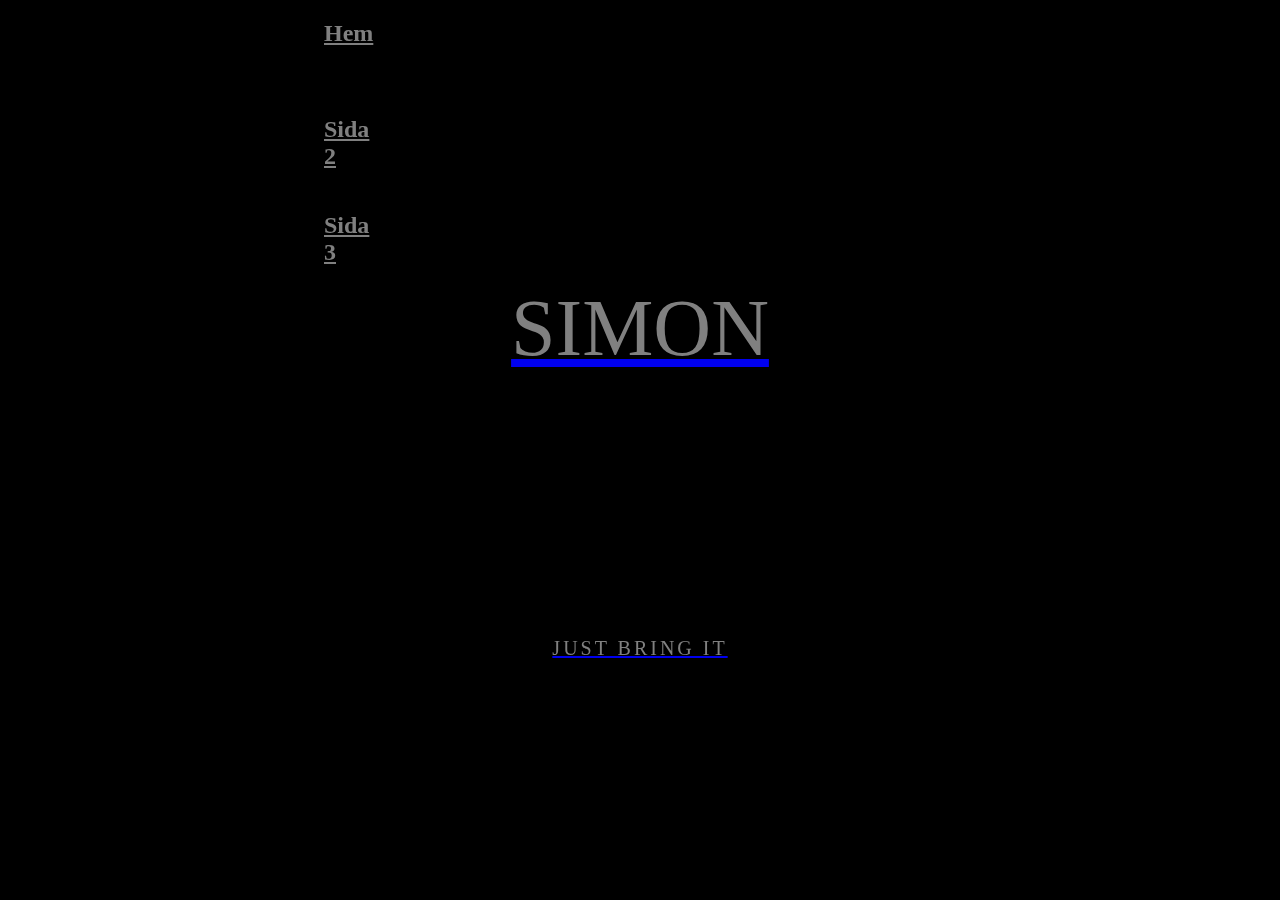
==== index.html @ 7341e582 "har lagt till en video som bakgrund" ====
<!DOCTYPE html>
<html>

	<head>
	
		<title> Simons sida </title>
		<link rel="stylesheet" href="css.css"/>
		<meta charset="UTF-8" />
	
	</head>

	<body>
	
		<nav>
			
			<a href="index.html"><div class="navLink">

				<h2 id="current"> Hem </h2> 
			
			</div></a>
			<a href="sida2.html"><div class="navLink">

				<h2> Sida 2 </h2>
			
			</div></a>
			<a href="sida3.html"><div class="navLink">

				<h2> Sida 3 </h2>
		
		</nav>
				
			
			
				<div class="background-wrap">
				
				<video id="videobcg" preload="auto" autoplay="true" loop="loop"
					<source src="Empire.mp4" type="video/mp4">
					<source src="Empire.webm" type="video/webm">
						Sorry, your browser can`t support this video.
				</video>
				
				</div>
				
				<div class="content">
					
					<h1>Simon<h1>
					<p> Just bring it <p>
	</body>

</html>
---- css.css ----
h1	{
	color:white;
}
	
body {
	background-color:black;
}

h1, p{
	font-family: Copperplate Gothic Bold;
	text-shadow: 10px 3px 3px rgba(0,0,0,0.3);
	text-align: center;
}

nav{
	width: 50%;
	height: 20px;
	margin: 10px auto 0px auto;
}

nav a{
	color:grey;
}

nav a:hover{
	color:red;
}



.navLink{
	position:relative;
	float:center;
	width:10%;	
	height:76px;
}



#videobcg { 
     position:fixed;
     top: 0px;
     left: 0px;
     min-width: 100%;
     min-height: 100%;
     width: auto;
     height: auto;
     z-index: -2000;
     overflow: hidden;
}

.content h1 {
	text-align: center;
	font-size: 80px;
	text-transform: uppercase;
	font-weight: 300;
	color: grey;
	padding-top: 15%;
	margin-bottom 10px;
}

.content p {
  text-align: center;
  font-size: 20px;
  letter-spacing: 3px;
  color: grey;
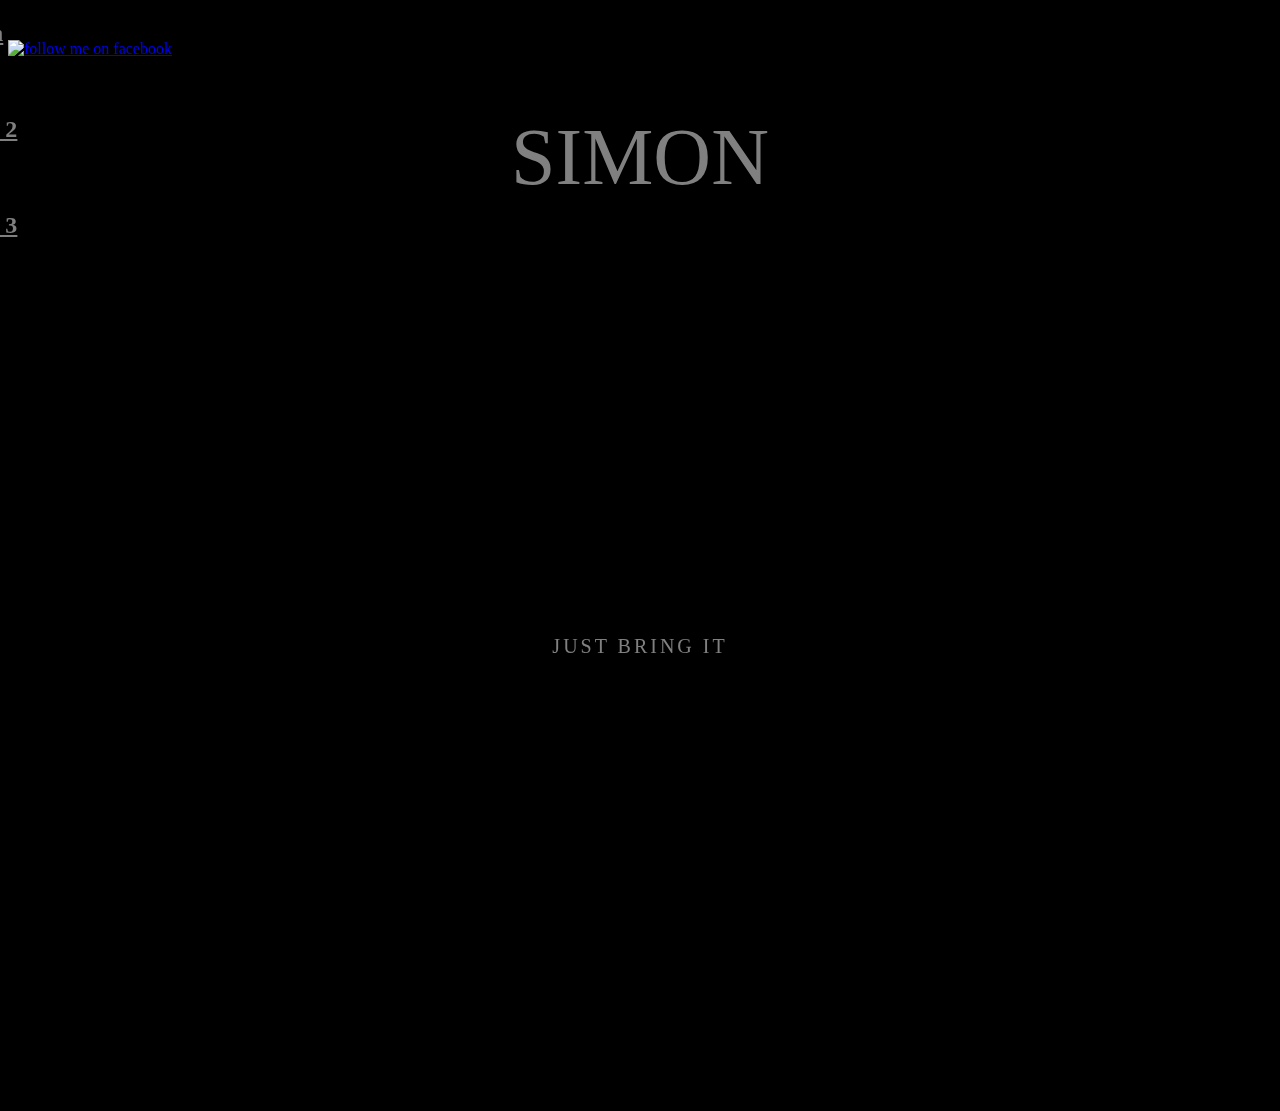
==== commit 7a1f7b76: "La till en video som bakgrundsbild för sidan hem" ====
--- a/index.html
+++ b/index.html
@@ -42,9 +42,12 @@
 				</div>
 				
 				<div class="content">
+				
+					<a target="_blank" title="find us on Facebook" href="http://www.facebook.com/PLACEHOLDER"><img alt="follow me on facebook" src="//login.create.net/images/icons/user/facebook_40x40.png" border=0></a>
 					
 					<h1>Simon<h1>
 					<p> Just bring it <p>
+					
 	</body>
 
 </html>--- a/css.css
+++ b/css.css
@@ -31,8 +31,9 @@
 .navLink{
 	position:relative;
 	float:center;
-	width:10%;	
+	width:30%;	
 	height:76px;
+	right: 370px
 }
 
 
@@ -55,7 +56,7 @@
 	text-transform: uppercase;
 	font-weight: 300;
 	color: grey;
-	padding-top: 15%;
+	padding-top: 0%;
 	margin-bottom 10px;
 }
 
@@ -63,4 +64,16 @@
   text-align: center;
   font-size: 20px;
   letter-spacing: 3px;
-  color: grey;+  color: grey;
+  padding-top: 30%
+  }
+  
+#full-screen-background-image {
+  z-index: -999;
+  min-height: 100%;
+  min-width: 1024px;
+  width: 100%;
+  height: auto;
+  position: fixed;
+  top: 0;
+  left: 0;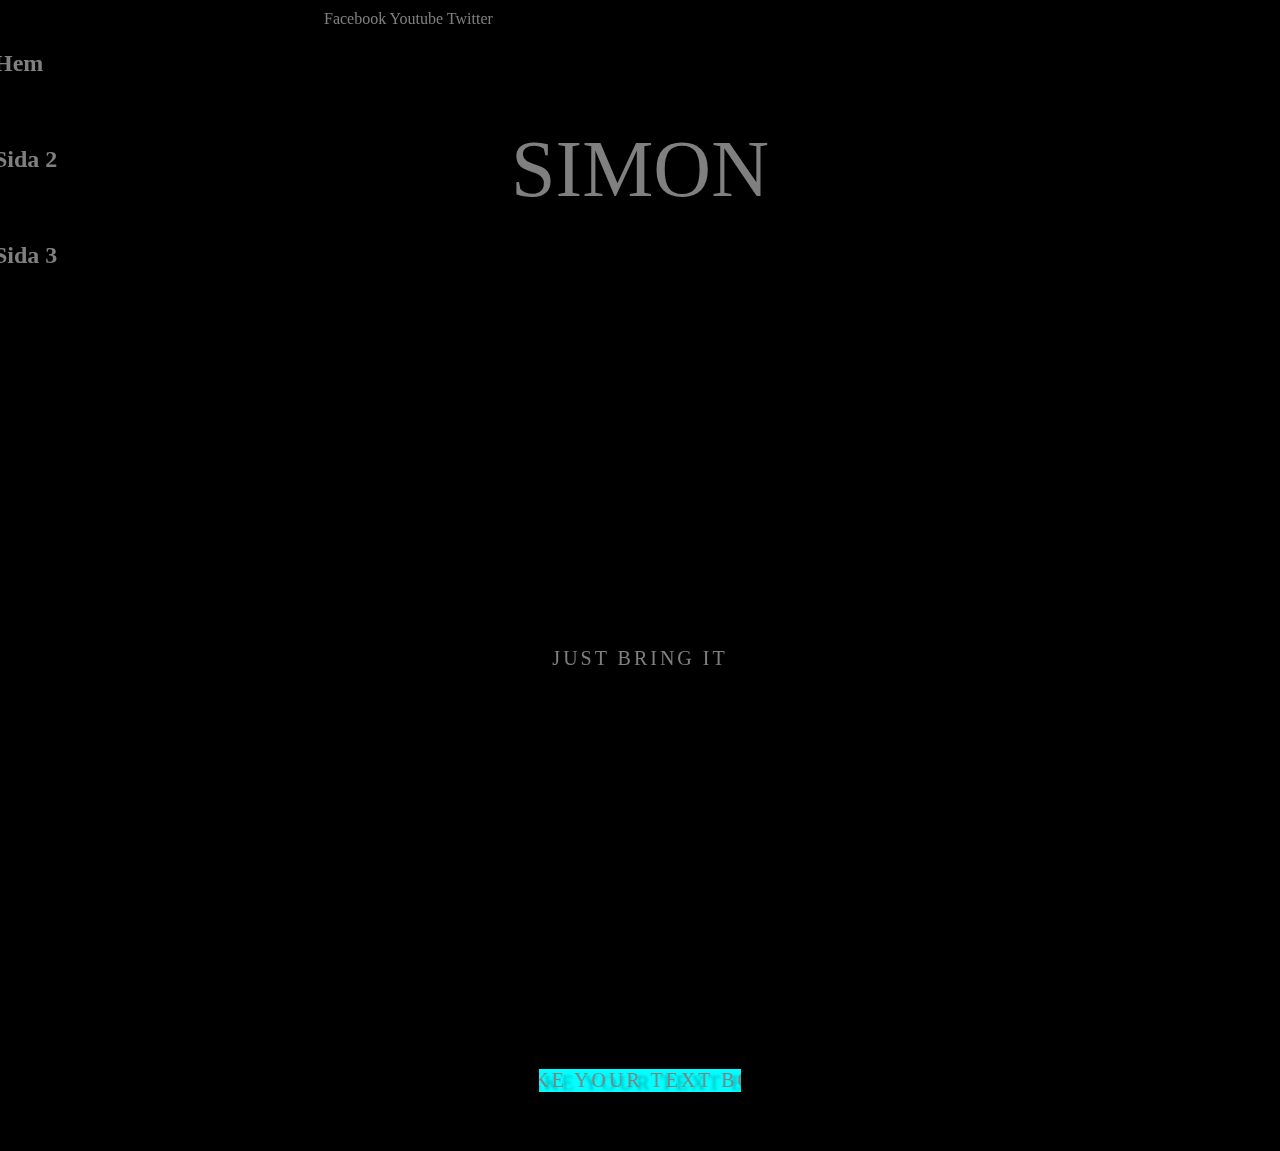
==== commit 8f35e75c: "La till en punktlista bredvid sidorna och ett meddelande när man öppnar sidan" ====
--- a/index.html
+++ b/index.html
@@ -4,50 +4,62 @@
 	<head>
 	
 		<title> Simons sida </title>
-		<link rel="stylesheet" href="css.css"/>
-		<meta charset="UTF-8" />
+		<link rel="stylesheet" href="css.css"/> <!-- Länkar mitt css med min html. href är sökvägen till css filen och ut går ifrån den mapp detta dokument ligger i. -->
+		<meta charset="UTF-8" /> <!-- teckenkodning UTF-8 har bl.a åäö -->
 	
 	</head>
 
 	<body>
-	
+		
 		<nav>
+		
+			<a href="http://www.facebook.com"> Facebook </a>
+			 
+			 <a href="https://www.youtube.com/"> Youtube </a>
+			 
+			 <a href="https://twitter.com/"> Twitter </a>
+			 
+		</nav>
+			 
+		<nav> <!-- nav står för navigation. Alltså den menyn som brukar vara överst på alla dina sidor-->
+		
+				<ul><a href="index.html"><div class="navLink">
 			
-			<a href="index.html"><div class="navLink">
-
-				<h2 id="current"> Hem </h2> 
+				<li><h2 id="current"> Hem </h2></li>
 			
 			</div></a>
 			<a href="sida2.html"><div class="navLink">
 
-				<h2> Sida 2 </h2>
+				<li><h2> Sida 2 </h2></li>
 			
 			</div></a>
 			<a href="sida3.html"><div class="navLink">
 
-				<h2> Sida 3 </h2>
-		
-		</nav>
-				
-			
-			
+				<li><h2> Sida 3 </h2></li>
+			</ul>
+				</div></a>
+		</nav> <!-- Slut på navigation -->
+							
 				<div class="background-wrap">
 				
 				<video id="videobcg" preload="auto" autoplay="true" loop="loop"
 					<source src="Empire.mp4" type="video/mp4">
 					<source src="Empire.webm" type="video/webm">
-						Sorry, your browser can`t support this video.
-				</video>
+				
+				</video> <!-- Är bakgrundsvideon till sidan-->
 				
 				</div>
 				
 				<div class="content">
 				
-					<a target="_blank" title="find us on Facebook" href="http://www.facebook.com/PLACEHOLDER"><img alt="follow me on facebook" src="//login.create.net/images/icons/user/facebook_40x40.png" border=0></a>
+				
+					<h1>Simon<h1> <!-- Är den största texten-->
+					<p> Just bring it <p> <!-- Är undertexten, finns längst ner-->
 					
-					<h1>Simon<h1>
-					<p> Just bring it <p>
+			<head> <script language="javascript" type="text/javascript">alert("Välkommen till Simons sida")</script></head><font face="TimesNewRoman">
+			<span style="font-size: 10pt; text-decoration: none"></span></a></font>
 					
+					<marquee behavior=alternate width="202″ scrollamount="8″ scrolldelay="95″ height="37″ bgcolor="#00FFFF">Make your Text Bouncy</marquee>
 	</body>
 
 </html>--- a/css.css
+++ b/css.css
@@ -1,29 +1,29 @@
 h1	{
-	color:white;
+	color:white; /* färgen på rubriken, Simon */
 }
 	
 body {
-	background-color:black;
+	background-color:black; /* Bakgrundfärgen */
 }
 
 h1, p{
-	font-family: Copperplate Gothic Bold;
-	text-shadow: 10px 3px 3px rgba(0,0,0,0.3);
-	text-align: center;
+	font-family: Copperplate Gothic Bold; /* Teckensnittet */
+	text-shadow: 10px 3px 3px rgba(0,0,0,0.3); /* mörkläggningen på text */
+	text-align: center; /* Var texten ska vara nånstans */
 }
 
 nav{
 	width: 50%;
 	height: 20px;
-	margin: 10px auto 0px auto;
+	margin: 10px auto 0px auto; /* Var platsen inom navigatorn ska vara */
 }
 
 nav a{
-	color:grey;
+	color:grey; /* Färgen på de orden innanför navigatorn, Hem m.m */
 }
 
 nav a:hover{
-	color:red;
+	color:red; /* Färgen när man tar musen över orden inom navigatorn */
 }
 
 
@@ -34,7 +34,7 @@
 	width:30%;	
 	height:76px;
 	right: 370px
-}
+} /* Hur orden inom navigatorn ska vara, position m.m. */
 
 
 
@@ -48,6 +48,12 @@
      height: auto;
      z-index: -2000;
      overflow: hidden;
+} /* Det som behövs för att bakgrundsvideon ska vara i helskärm */
+
+a {
+    color: white;
+	text-decoration: none;
+	position: relative;
 }
 
 .content h1 {
@@ -58,7 +64,10 @@
 	color: grey;
 	padding-top: 0%;
 	margin-bottom 10px;
-}
+} /* Hur text är skriven med h1 ska vara m.m */
+
+
+
 
 .content p {
   text-align: center;
@@ -66,14 +75,4 @@
   letter-spacing: 3px;
   color: grey;
   padding-top: 30%
-  }
-  
-#full-screen-background-image {
-  z-index: -999;
-  min-height: 100%;
-  min-width: 1024px;
-  width: 100%;
-  height: auto;
-  position: fixed;
-  top: 0;
-  left: 0;+  } /* hur text skriven med p ska vara */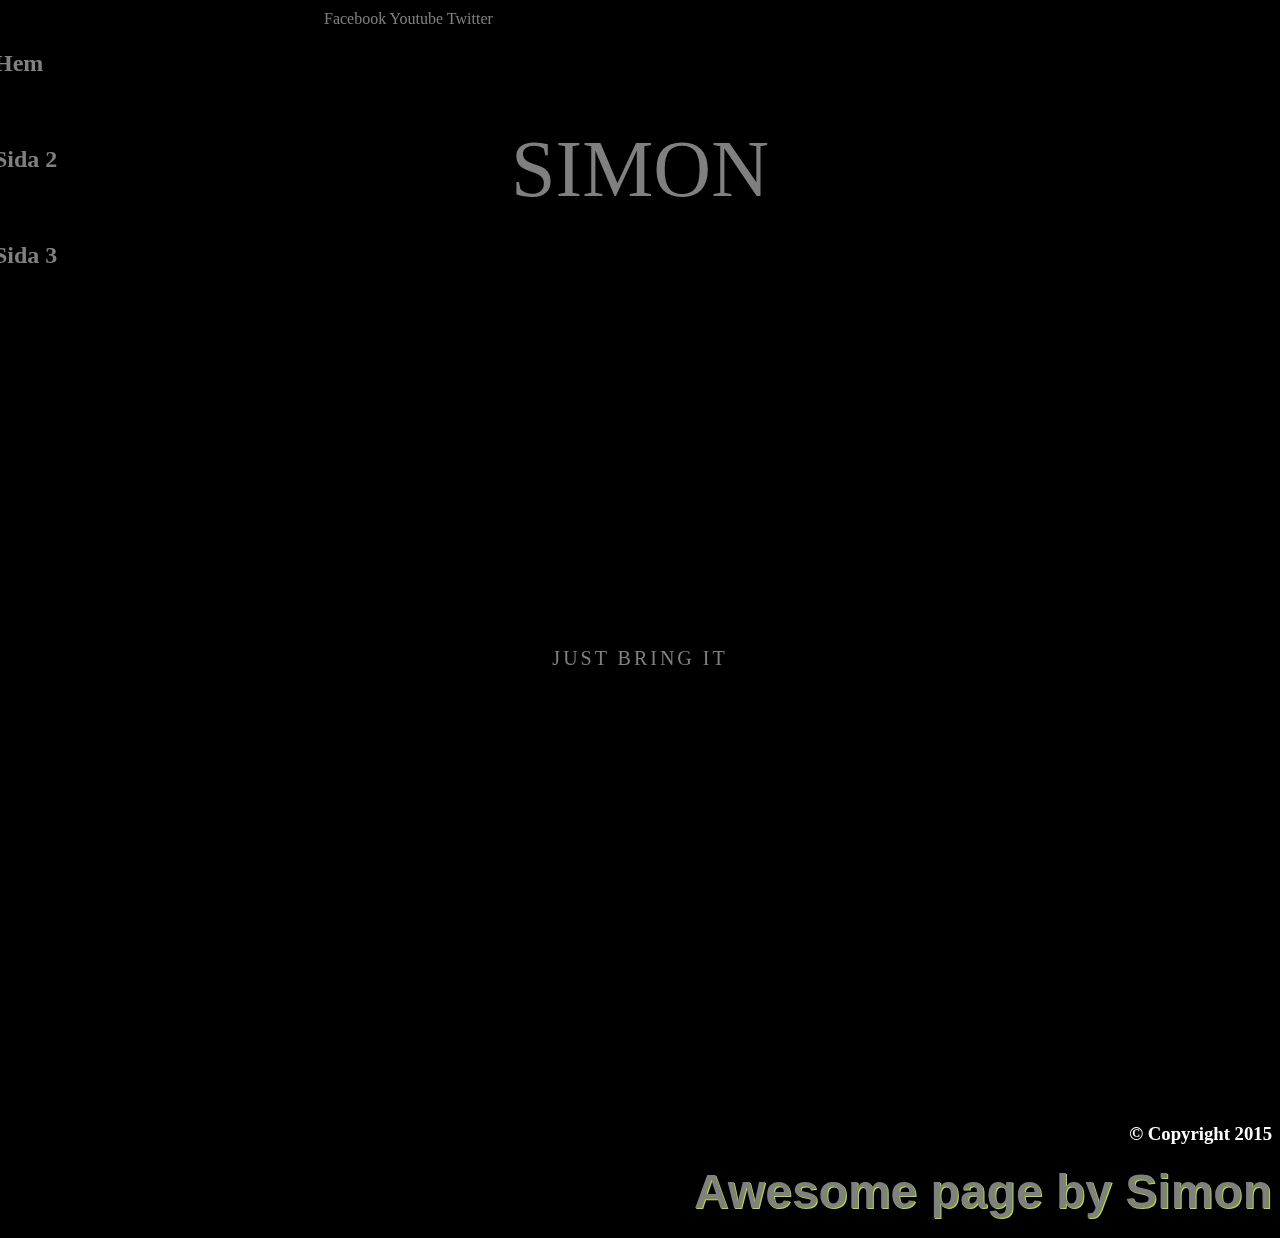
==== commit 59e9f02e: "Jagt har lagt till ny undertext på sida 3" ====
--- a/index.html
+++ b/index.html
@@ -57,9 +57,11 @@
 					<p> Just bring it <p> <!-- Är undertexten, finns längst ner-->
 					
 			<head> <script language="javascript" type="text/javascript">alert("Välkommen till Simons sida")</script></head><font face="TimesNewRoman">
-			<span style="font-size: 10pt; text-decoration: none"></span></a></font>
+			<span style="font-size: 10pt; text-decoration: none"></span></a></font> <!-- Meddelande när man öppnar sidan-->
 					
-					<marquee behavior=alternate width="202″ scrollamount="8″ scrolldelay="95″ height="37″ bgcolor="#00FFFF">Make your Text Bouncy</marquee>
+				<h3><footer>&copy; Copyright 2015</footer><h3>
+				
+				<span class="threedtext">Awesome page by Simon</span>
 	</body>
 
 </html>--- a/css.css
+++ b/css.css
@@ -24,6 +24,11 @@
 
 nav a:hover{
 	color:red; /* Färgen när man tar musen över orden inom navigatorn */
+	color: #FFF;
+text-shadow: #afe222 1px 1px, #afe222 2px 2px, #afe222 3px 3px, #B7BDC8 4px 4px,
+#B7BDC8 5px 5px, #B7BDC8 6px 6px;
+    left: -6px;
+    top: -6px;
 }
 
 
@@ -63,7 +68,7 @@
 	font-weight: 300;
 	color: grey;
 	padding-top: 0%;
-	margin-bottom 10px;
+	
 } /* Hur text är skriven med h1 ska vara m.m */
 
 
@@ -75,4 +80,41 @@
   letter-spacing: 3px;
   color: grey;
   padding-top: 30%
-  } /* hur text skriven med p ska vara */+  } /* hur text skriven med p ska vara */
+  
+.content h3 {
+	color: white;
+	text-align: right;
+}
+
+	.threedtext {
+    color: grey;
+    font-family: Arial, sans-serif;
+    font-size: 48px;
+    font-weight: bold;
+    text-shadow: #afe222 1px 1px, #000 2px 2px, #000 3px 3px;
+    position: relative;
+    -moz-transition: all 0.3s ease-out;
+       -o-transition: all 0.3s ease-out;
+            -webkit-transition: all 0.3s ease-out;
+          transition: all 0.3s ease-out;
+}
+
+.threedtext:hover {
+    color: #FFF;
+text-shadow: #afe222 1px 1px, #afe222 2px 2px, #afe222 3px 3px, #B7BDC8 4px 4px,
+#B7BDC8 5px 5px, #B7BDC8 6px 6px;
+    left: -6px;
+    top: -6px;
+}
+
+#background
+     position:fixed;
+     top: 0px;
+     left: 0px;
+     min-width: 100%;
+     min-height: 100%;
+     width: auto;
+     height: auto;
+     z-index: -2000;
+     overflow: hidden;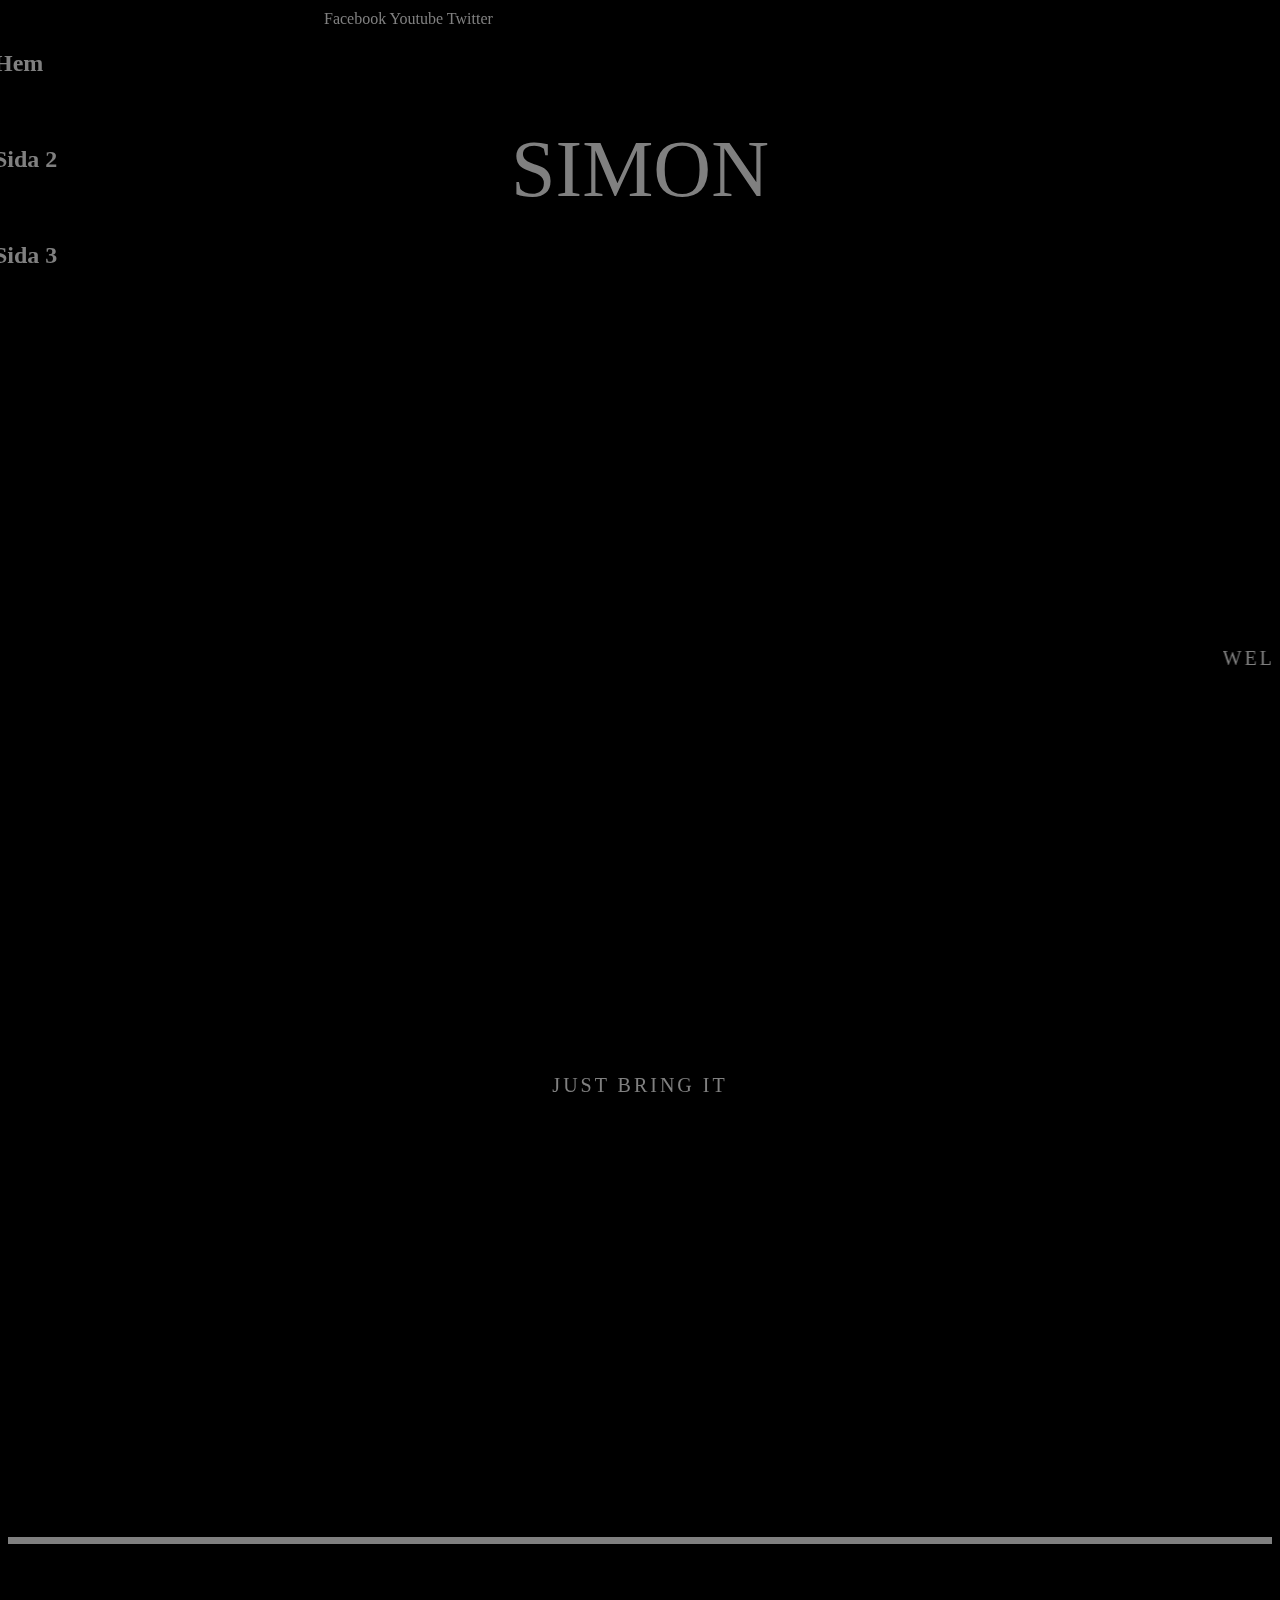
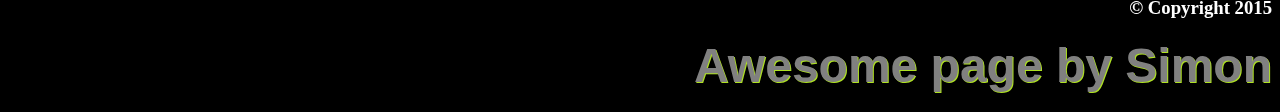
==== commit 6275664a: "La till marquee på sida hem" ====
--- a/index.html
+++ b/index.html
@@ -54,11 +54,14 @@
 				
 				
 					<h1>Simon<h1> <!-- Är den största texten-->
+					<p><marquee behavior="scroll" direction="left">Welcome to my page!</marquee></p>
 					<p> Just bring it <p> <!-- Är undertexten, finns längst ner-->
 					
 			<head> <script language="javascript" type="text/javascript">alert("Välkommen till Simons sida")</script></head><font face="TimesNewRoman">
 			<span style="font-size: 10pt; text-decoration: none"></span></a></font> <!-- Meddelande när man öppnar sidan-->
-					
+			
+			<hr noshade size=7>
+				
 				<h3><footer>&copy; Copyright 2015</footer><h3>
 				
 				<span class="threedtext">Awesome page by Simon</span>
--- a/css.css
+++ b/css.css
@@ -107,14 +107,3 @@
     left: -6px;
     top: -6px;
 }
-
-#background
-     position:fixed;
-     top: 0px;
-     left: 0px;
-     min-width: 100%;
-     min-height: 100%;
-     width: auto;
-     height: auto;
-     z-index: -2000;
-     overflow: hidden;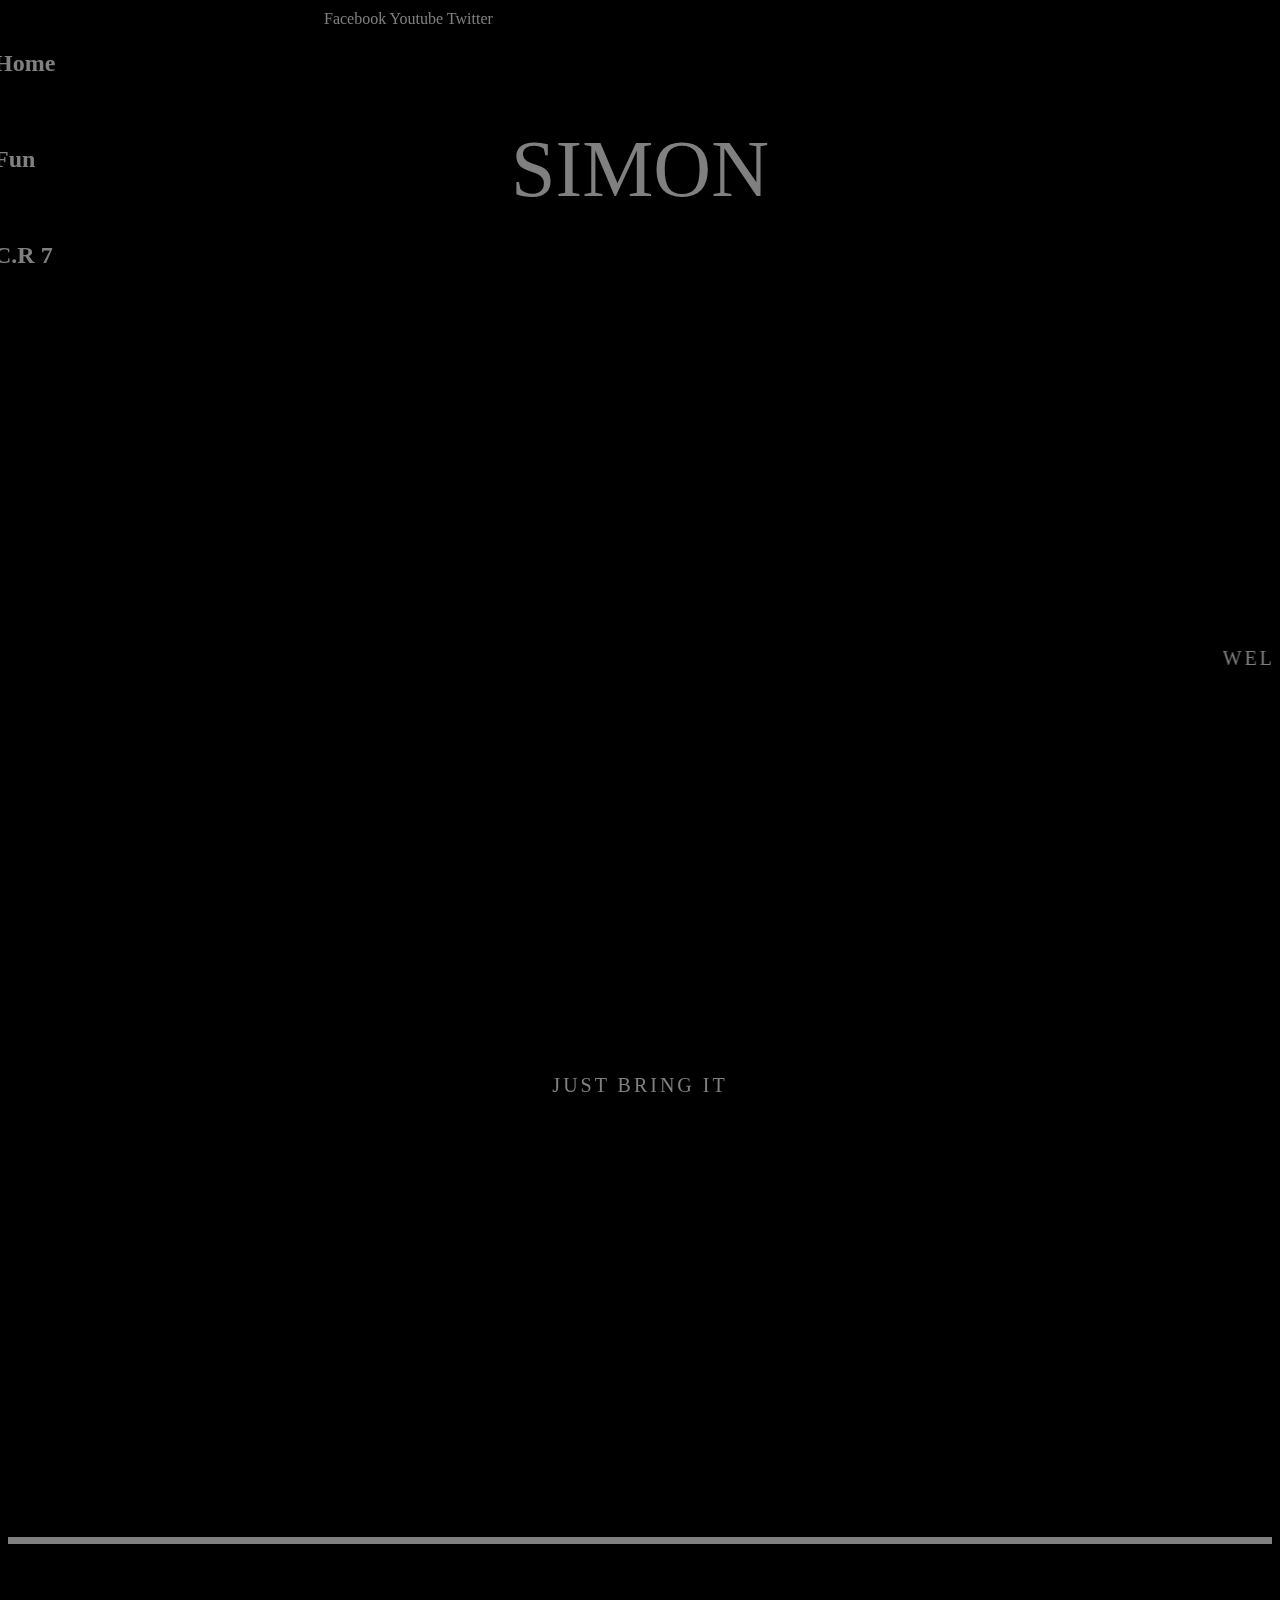
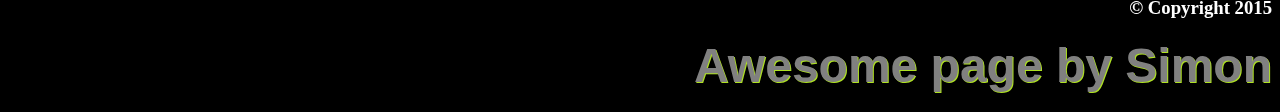
==== commit bbf08760: "Ändrade namn på sidorna" ====
--- a/index.html
+++ b/index.html
@@ -25,17 +25,17 @@
 		
 				<ul><a href="index.html"><div class="navLink">
 			
-				<li><h2 id="current"> Hem </h2></li>
+				<li><h2 id="current"> Home </h2></li>
 			
 			</div></a>
 			<a href="sida2.html"><div class="navLink">
 
-				<li><h2> Sida 2 </h2></li>
+				<li><h2> Fun </h2></li>
 			
 			</div></a>
 			<a href="sida3.html"><div class="navLink">
 
-				<li><h2> Sida 3 </h2></li>
+				<li><h2> C.R 7 </h2></li>
 			</ul>
 				</div></a>
 		</nav> <!-- Slut på navigation -->
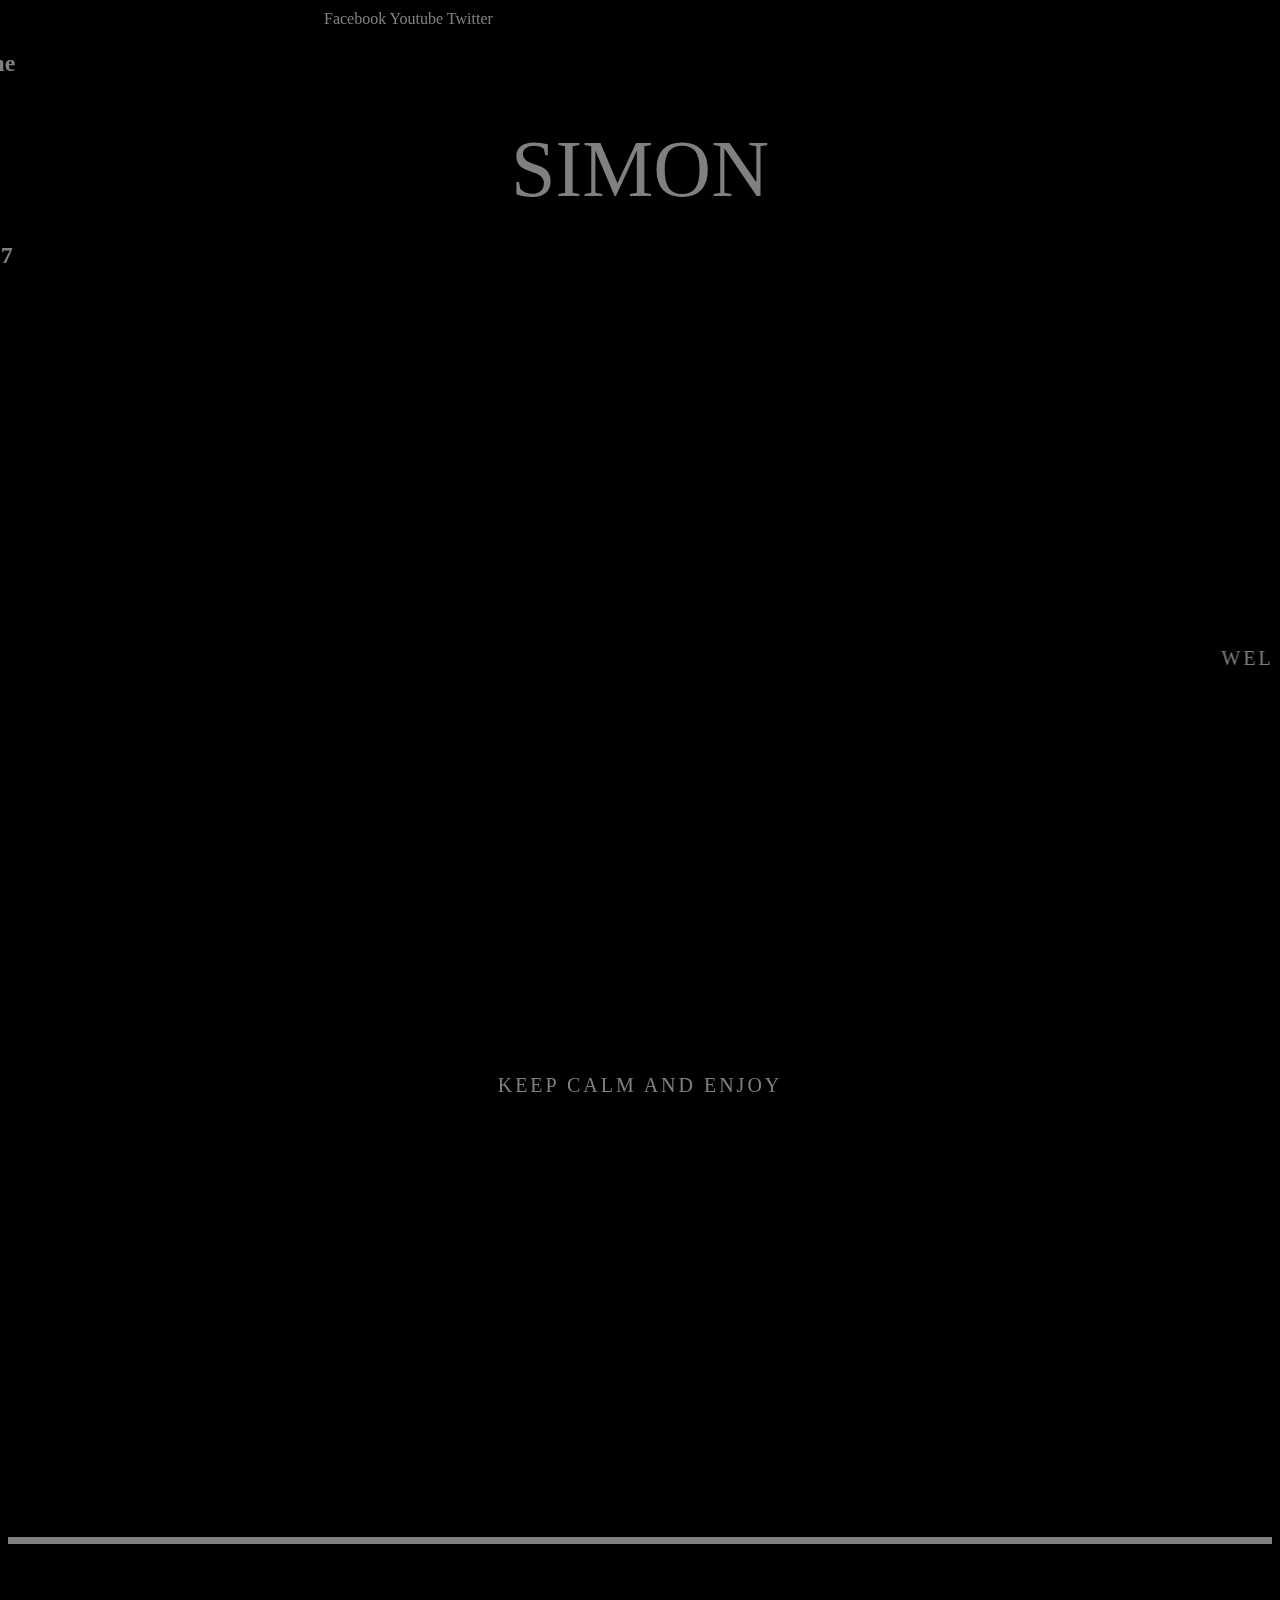
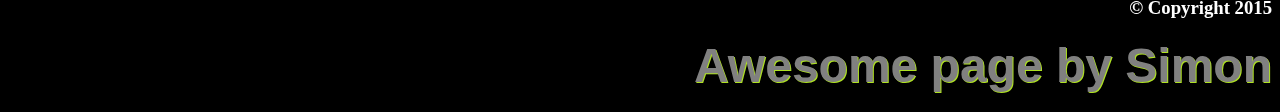
==== commit 0d4d3284: "La tilla till punktlista på sida C.R 7" ====
--- a/index.html
+++ b/index.html
@@ -10,7 +10,9 @@
 	</head>
 
 	<body>
-		
+		 <div class="sidebar_container">       
+		<div class="sidebar">
+          <div class="sidebar_item">
 		<nav>
 		
 			<a href="http://www.facebook.com"> Facebook </a>
@@ -23,20 +25,20 @@
 			 
 		<nav> <!-- nav står för navigation. Alltså den menyn som brukar vara överst på alla dina sidor-->
 		
-				<ul><a href="index.html"><div class="navLink">
+				<a href="index.html"><div class="navLink">
 			
-				<li><h2 id="current"> Home </h2></li>
+				<h2 id="current"> Home </h2>
 			
 			</div></a>
 			<a href="sida2.html"><div class="navLink">
 
-				<li><h2> Fun </h2></li>
+				<h2> Fun </h2>
 			
 			</div></a>
 			<a href="sida3.html"><div class="navLink">
 
-				<li><h2> C.R 7 </h2></li>
-			</ul>
+				<h2> C.R 7 </h2>
+				
 				</div></a>
 		</nav> <!-- Slut på navigation -->
 							
@@ -55,7 +57,7 @@
 				
 					<h1>Simon<h1> <!-- Är den största texten-->
 					<p><marquee behavior="scroll" direction="left">Welcome to my page!</marquee></p>
-					<p> Just bring it <p> <!-- Är undertexten, finns längst ner-->
+					<p> Keep calm and enjoy <p> <!-- Är undertexten, finns längst ner-->
 					
 			<head> <script language="javascript" type="text/javascript">alert("Välkommen till Simons sida")</script></head><font face="TimesNewRoman">
 			<span style="font-size: 10pt; text-decoration: none"></span></a></font> <!-- Meddelande när man öppnar sidan-->
--- a/css.css
+++ b/css.css
@@ -107,3 +107,11 @@
     left: -6px;
     top: -6px;
 }
+
+.content li {
+  text-align: left;
+  color: grey;
+  } /* hur text skriven med p ska vara */
+  
+  
+  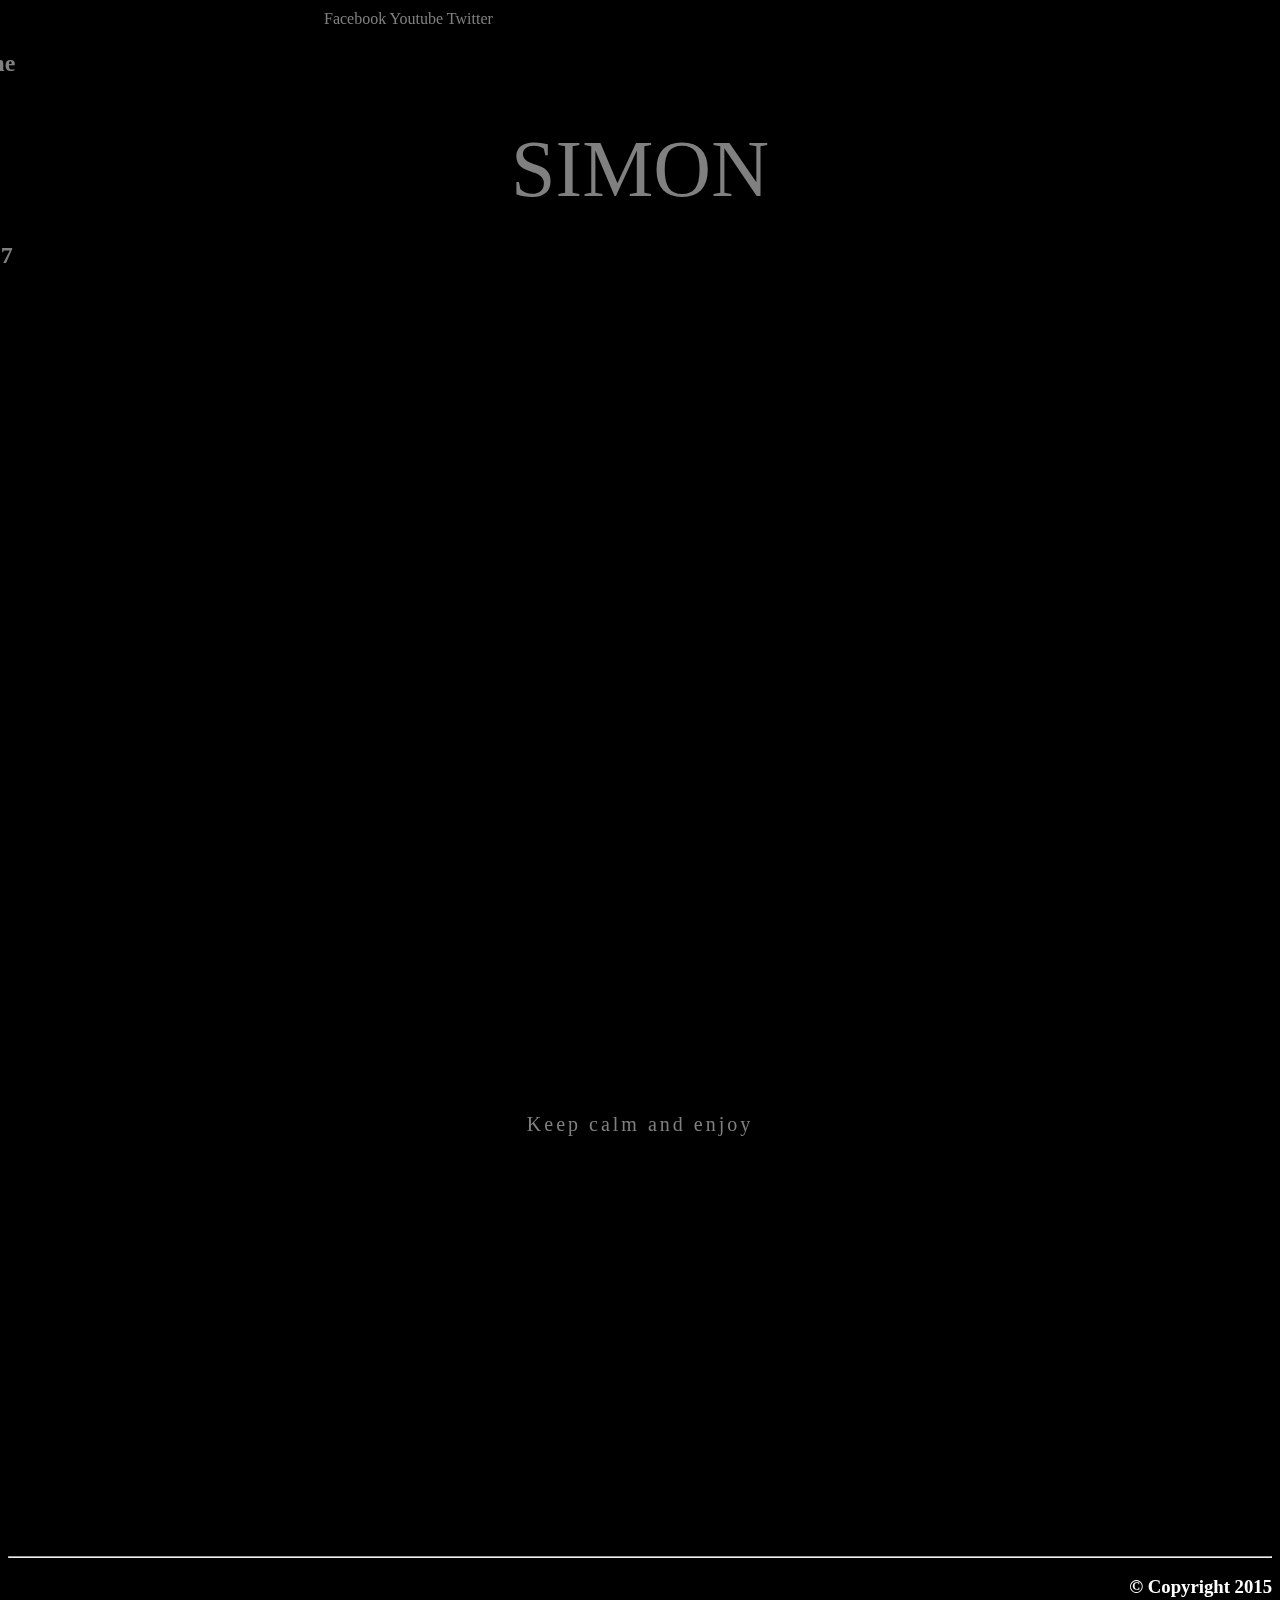
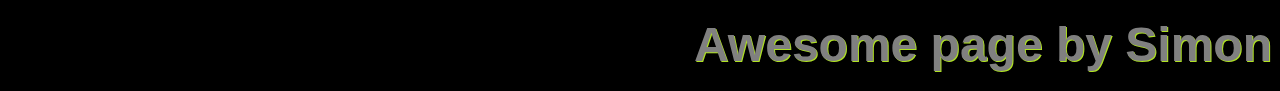
==== commit 08fc8579: "Validerade mina koder på html5 validator" ====
--- a/index.html
+++ b/index.html
@@ -1,72 +1,58 @@
 <!DOCTYPE html>
 <html>
-
-	<head>
-	
-		<title> Simons sida </title>
-		<link rel="stylesheet" href="css.css"/> <!-- Länkar mitt css med min html. href är sökvägen till css filen och ut går ifrån den mapp detta dokument ligger i. -->
-		<meta charset="UTF-8" /> <!-- teckenkodning UTF-8 har bl.a åäö -->
-	
-	</head>
-
-	<body>
-		 <div class="sidebar_container">       
-		<div class="sidebar">
-          <div class="sidebar_item">
-		<nav>
-		
-			<a href="http://www.facebook.com"> Facebook </a>
-			 
-			 <a href="https://www.youtube.com/"> Youtube </a>
-			 
-			 <a href="https://twitter.com/"> Twitter </a>
-			 
-		</nav>
-			 
-		<nav> <!-- nav står för navigation. Alltså den menyn som brukar vara överst på alla dina sidor-->
-		
-				<a href="index.html"><div class="navLink">
-			
-				<h2 id="current"> Home </h2>
-			
-			</div></a>
-			<a href="sida2.html"><div class="navLink">
-
-				<h2> Fun </h2>
-			
-			</div></a>
-			<a href="sida3.html"><div class="navLink">
-
-				<h2> C.R 7 </h2>
-				
-				</div></a>
-		</nav> <!-- Slut på navigation -->
-							
-				<div class="background-wrap">
-				
-				<video id="videobcg" preload="auto" autoplay="true" loop="loop"
-					<source src="Empire.mp4" type="video/mp4">
-					<source src="Empire.webm" type="video/webm">
-				
-				</video> <!-- Är bakgrundsvideon till sidan-->
-				
-				</div>
-				
-				<div class="content">
-				
-				
-					<h1>Simon<h1> <!-- Är den största texten-->
-					<p><marquee behavior="scroll" direction="left">Welcome to my page!</marquee></p>
-					<p> Keep calm and enjoy <p> <!-- Är undertexten, finns längst ner-->
-					
-			<head> <script language="javascript" type="text/javascript">alert("Välkommen till Simons sida")</script></head><font face="TimesNewRoman">
-			<span style="font-size: 10pt; text-decoration: none"></span></a></font> <!-- Meddelande när man öppnar sidan-->
-			
-			<hr noshade size=7>
-				
-				<h3><footer>&copy; Copyright 2015</footer><h3>
-				
-				<span class="threedtext">Awesome page by Simon</span>
-	</body>
-
+    <head>
+        <title> Simons sida </title>
+        <link rel="stylesheet" href="css.css"/>
+        <!-- Länkar mitt css med min html. href är sökvägen till css filen och ut går ifrån den mapp detta dokument ligger i. -->
+        <meta charset="UTF-8" />
+        <!-- teckenkodning UTF-8 har bl.a åäö -->
+    </head>
+    <body>
+        <nav>
+            <a href="http://www.facebook.com"> Facebook </a>
+            <a href="https://www.youtube.com/"> Youtube </a>
+            <a href="https://twitter.com/"> Twitter </a>
+        </nav>
+        <nav>
+            <!-- nav står för navigation. Alltså den menyn som brukar vara överst på alla dina sidor-->
+            <a href="index.html">
+                <div class="navLink">
+                    <h2 id="current"> Home </h2>
+                </div>
+            </a>
+            <a href="sida2.html">
+                <div class="navLink">
+                    <h2> Fun </h2>
+                </div>
+            </a>
+            <a href="sida3.html">
+                <div class="navLink">
+                    <h2> C.R 7 </h2>
+                </div>
+            </a>
+        </nav>
+        <!-- Slut på navigation -->
+        <div class="background-wrap">
+            <video id="videobcg" preload="auto" autoplay="autoplay" loop="loop">
+            <source src="Empire.mp4" type="video/mp4">
+            </video> <!-- Är bakgrundsvideon till sidan-->
+        </div>
+        <div class="content">
+        <h1>Simon</h1>
+        <!-- Är den största texten-->
+        
+            <marquee behavior="scroll" direction="left"><p>Welcome to my page!</p></marquee>
+        
+        <p> Keep calm and enjoy 
+        <p>
+            <!-- Är undertexten, finns längst ner-->
+            <script type="text/javascript">alert("Välkommen till Simons sida")</script>
+            <span style="font-size: 10pt; text-decoration: none"></span> <!-- Meddelande när man öppnar sidan-->
+        <hr>
+       
+        <h3>&copy; Copyright 2015</h3>
+        
+        <h3><span class="threedtext">Awesome page by Simon</span></h3>
+        </div>
+    </body>
 </html>--- a/css.css
+++ b/css.css
@@ -80,7 +80,12 @@
   letter-spacing: 3px;
   color: grey;
   padding-top: 30%
+  
   } /* hur text skriven med p ska vara */
+  
+ .ronaldo{
+	  background:url("cr.jpg")
+  }
   
 .content h3 {
 	color: white;
@@ -102,7 +107,7 @@
 
 .threedtext:hover {
     color: #FFF;
-text-shadow: #afe222 1px 1px, #afe222 2px 2px, #afe222 3px 3px, #B7BDC8 4px 4px,
+    text-shadow: #afe222 1px 1px, #afe222 2px 2px, #afe222 3px 3px, #B7BDC8 4px 4px,
 #B7BDC8 5px 5px, #B7BDC8 6px 6px;
     left: -6px;
     top: -6px;
@@ -111,7 +116,4 @@
 .content li {
   text-align: left;
   color: grey;
-  } /* hur text skriven med p ska vara */
-  
-  
-  +} /* hur text skriven med p ska vara */